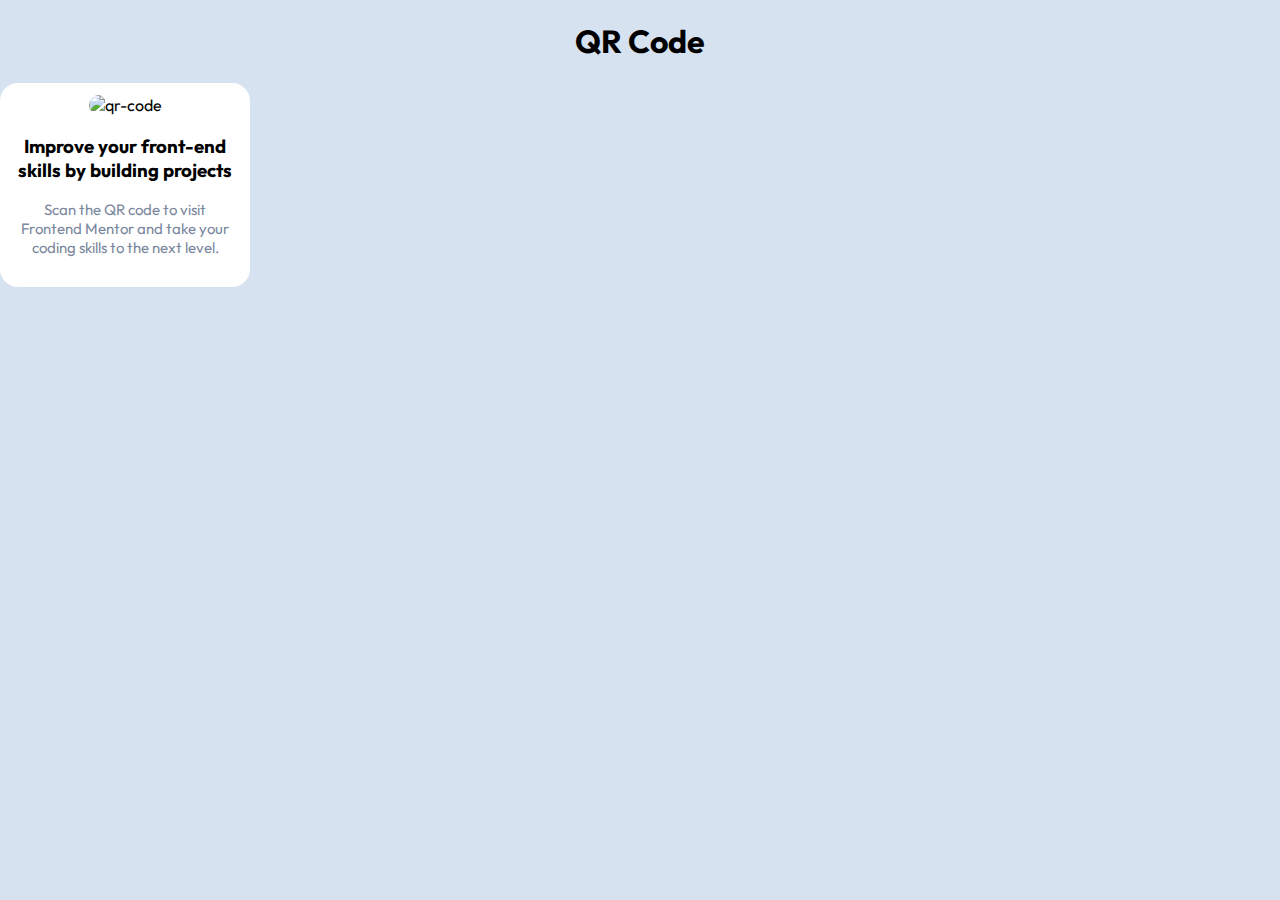
==== qrCode.html @ 52e63992 "Add files via upload" ====
<!DOCTYPE html>
  <html lang="en">
  <head>
    <style>
      .container{
        background-color: hsl(0, 0%, 100%);
        /*display: flex;
        flex-direction: column; */
        width: 250px;
        border-radius: 18px;
      }
      body{
        margin: 0;
        padding: 0;
        box-sizing: border-box;
        background-color: hsl(212, 45%, 89%);
        font-family: 'Outfit', 'sans-serif';
        text-align: center;
      }
      img{
        border-radius: 20px;
        margin: 0.75em 0 0 0;
      }
      .heading{
        font-weight: 700;
        margin: 0 1em 0 1em;
      }
      .text2{
        color: hsl(220, 15%, 55%);
        font-size: 15px;
        font-weight: 400;
        margin: 0 1em 1em 1em;
        padding: 0 0 1em 0;
      }
    </style>
    <meta charset="UTF-8">
    <meta http-equiv="X-UA-Compatible" content="IE=edge">
    <meta name="viewport" content="width=device-width, initial-scale=1.0">
    <link rel="preconnect" href="https://fonts.googleapis.com">
    <link rel="preconnect" href="https://fonts.gstatic.com" crossorigin>
    <link href="https://fonts.googleapis.com/css2?family=Merriweather&family=Noto+Sans:wght@300;400&family=Outfit:wght@400;700&display=swap" rel="stylesheet">
    <title>QR Code</title>
  </head>
  <body>
    <h1>QR Code</h1>
    <div class="container">
      <div class="qr-code">
        <img src="/image-qr-code.png" alt="qr-code" height="200px">
      </div>
      <div class="text">
        <div class="heading">
          <h3>Improve your front-end skills by building projects</h3>
        </div>
        <div class="text2">
          <p>Scan the QR code to visit Frontend Mentor and take your coding
            skills to the next level.
          </p>
        </div>
      </div>
    </div>

  </body>
</html>
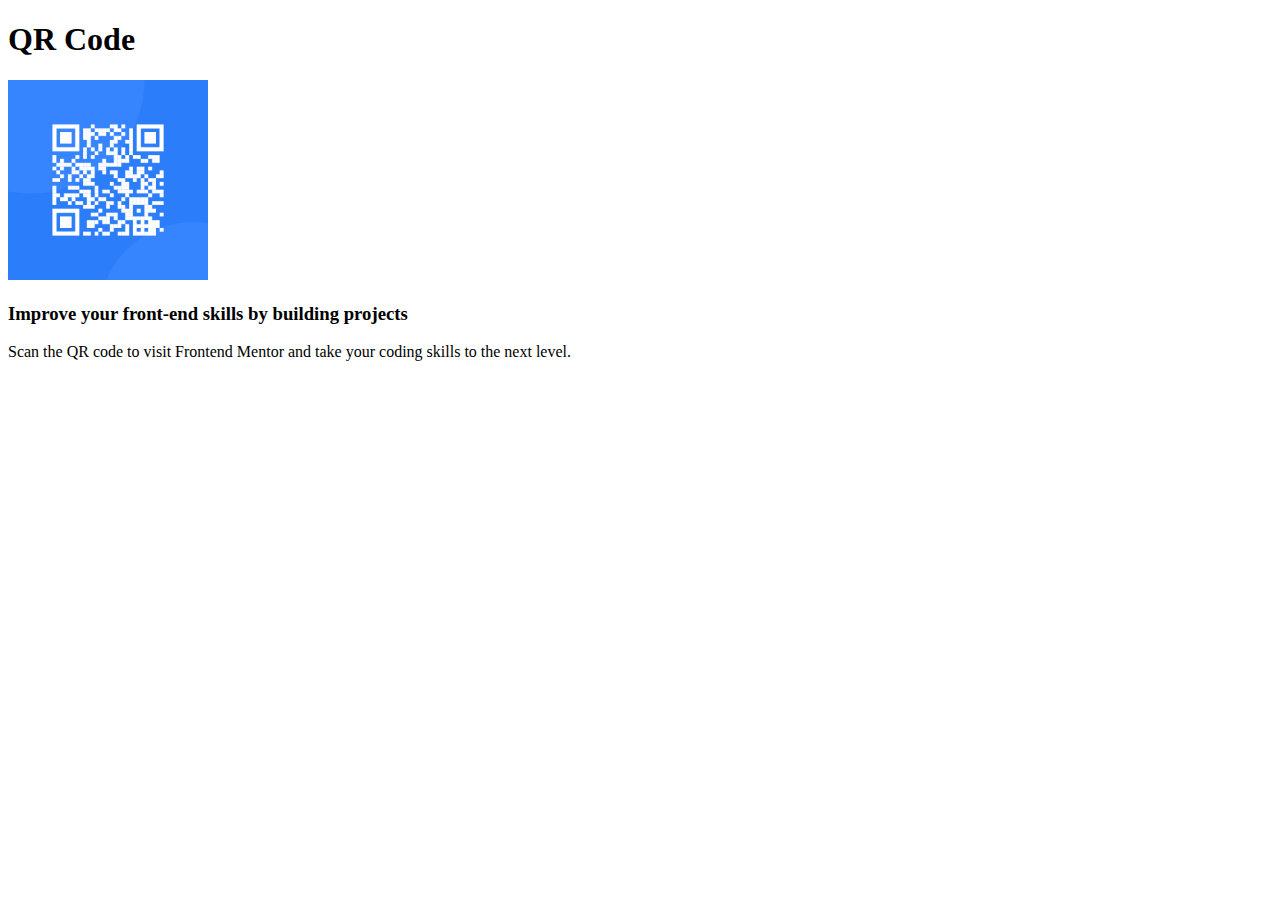
==== commit dcf098ce: "Update qrCode.html" ====
--- a/qrCode.html
+++ b/qrCode.html
@@ -1,44 +1,13 @@
 <!DOCTYPE html>
   <html lang="en">
   <head>
-    <style>
-      .container{
-        background-color: hsl(0, 0%, 100%);
-        /*display: flex;
-        flex-direction: column; */
-        width: 250px;
-        border-radius: 18px;
-      }
-      body{
-        margin: 0;
-        padding: 0;
-        box-sizing: border-box;
-        background-color: hsl(212, 45%, 89%);
-        font-family: 'Outfit', 'sans-serif';
-        text-align: center;
-      }
-      img{
-        border-radius: 20px;
-        margin: 0.75em 0 0 0;
-      }
-      .heading{
-        font-weight: 700;
-        margin: 0 1em 0 1em;
-      }
-      .text2{
-        color: hsl(220, 15%, 55%);
-        font-size: 15px;
-        font-weight: 400;
-        margin: 0 1em 1em 1em;
-        padding: 0 0 1em 0;
-      }
-    </style>
     <meta charset="UTF-8">
     <meta http-equiv="X-UA-Compatible" content="IE=edge">
     <meta name="viewport" content="width=device-width, initial-scale=1.0">
     <link rel="preconnect" href="https://fonts.googleapis.com">
     <link rel="preconnect" href="https://fonts.gstatic.com" crossorigin>
     <link href="https://fonts.googleapis.com/css2?family=Merriweather&family=Noto+Sans:wght@300;400&family=Outfit:wght@400;700&display=swap" rel="stylesheet">
+    <link rel="stylesheet" href="qrcode.css">
     <title>QR Code</title>
   </head>
   <body>
@@ -60,4 +29,4 @@
     </div>
 
   </body>
-</html>+</html>
